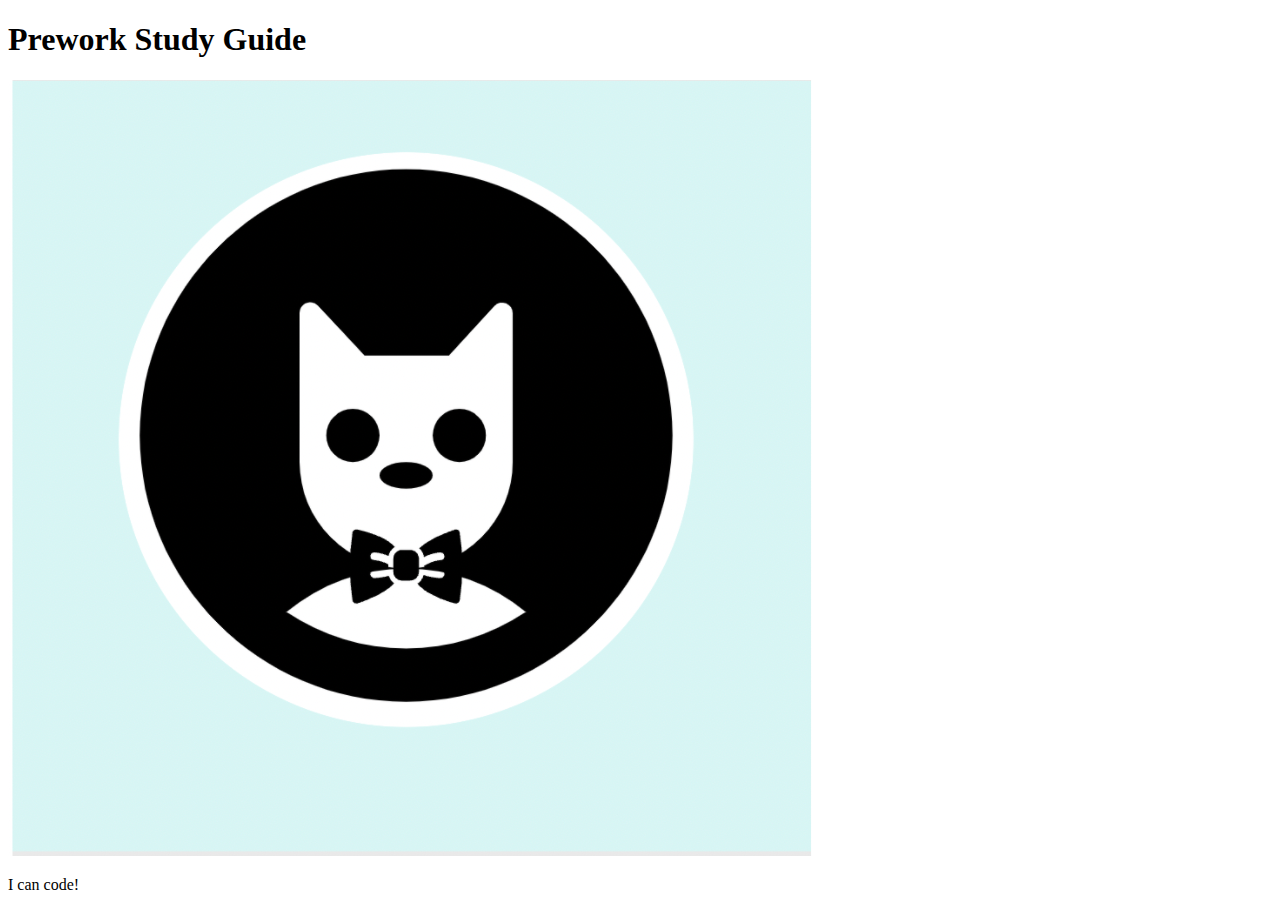
==== index.html @ 7ee87054 "add starter code" ====
<!DOCTYPE html>
<html lang="en">
  <head>
    <meta charset="UTF-8" />
    <meta http-equiv="X-UA-Compatible" content="IE=edge" />
    <meta name="viewport" content="width=device-width, initial-scale=1.0" />
    <title>Prework Study Guide</title>
  </head>
  <body>
    <header id="top">
      <h1>Prework Study Guide</h1>
      <img src="./assets/bowtie-cat.png" alt="Profile image of cat wearing a bow tie." />
    </header>
    <main>
      <!-- Student code goes here -->
    </main>

    <footer>
      <p>I can code!</p>
    </footer>
  </body>
</html>
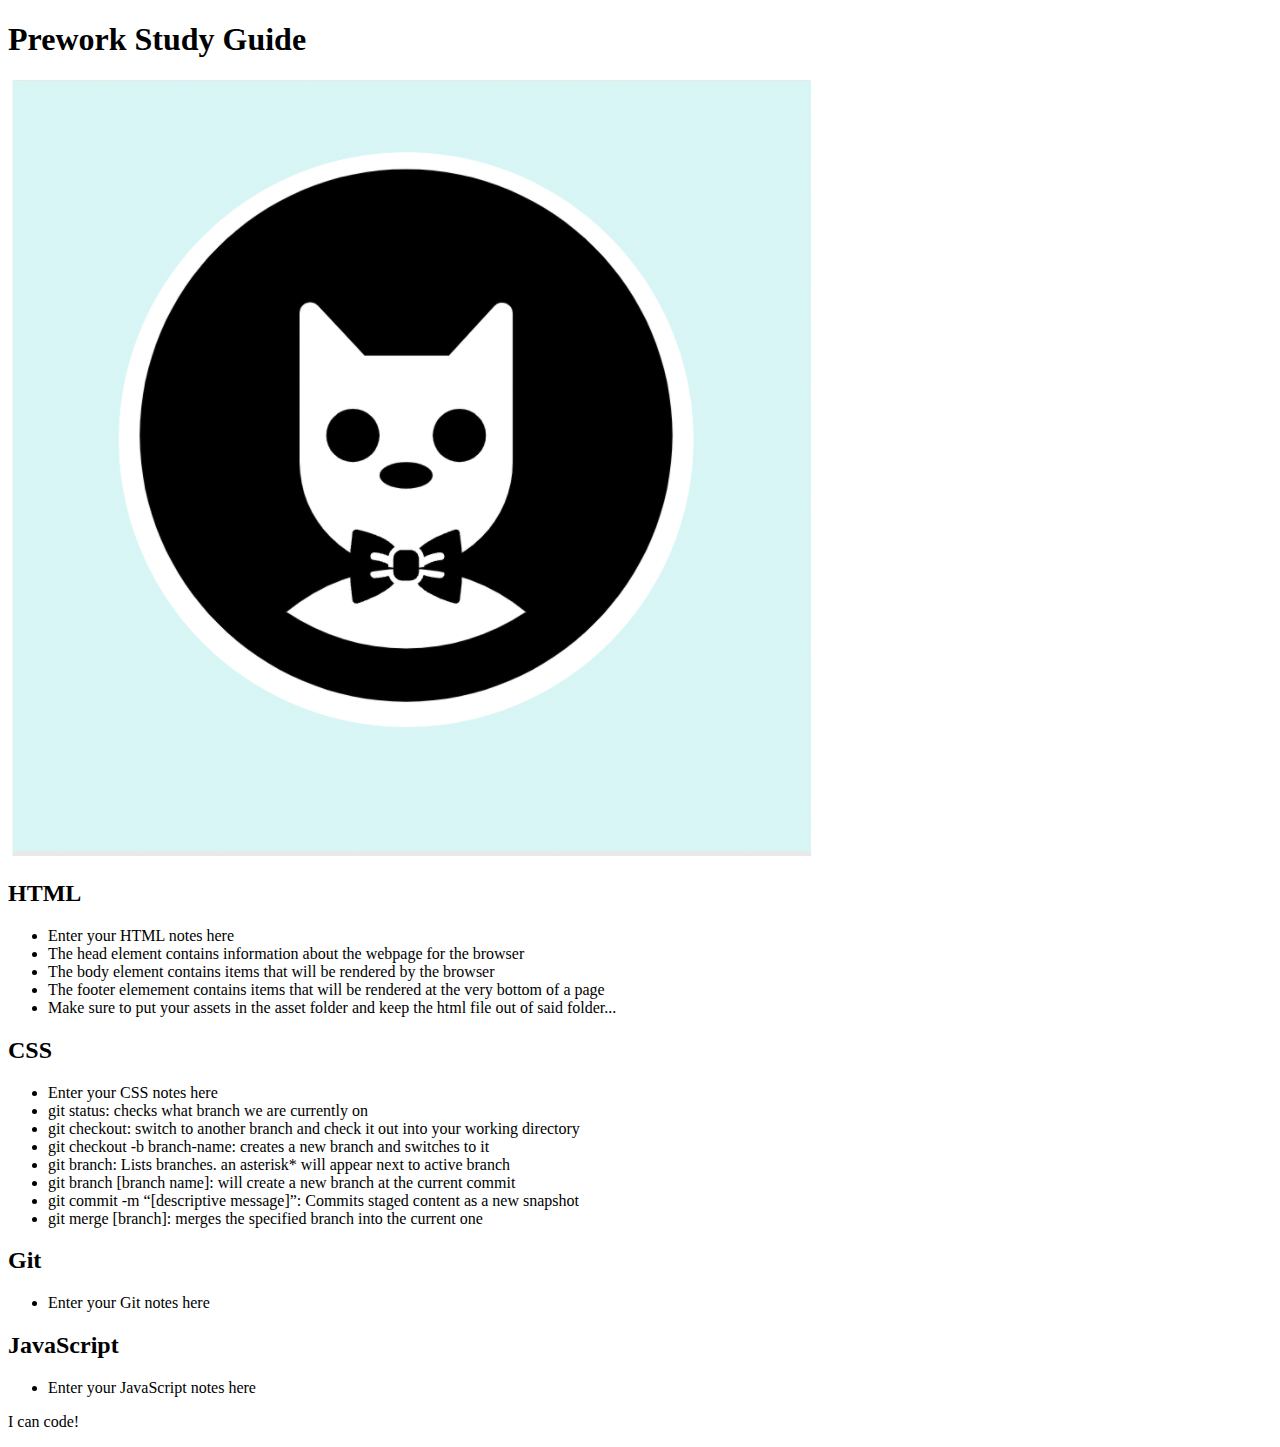
==== commit ad7cd9c1: "added code to HTML files and corrected file structure" ====
--- a/index.html
+++ b/index.html
@@ -9,10 +9,48 @@
   <body>
     <header id="top">
       <h1>Prework Study Guide</h1>
-      <img src="./assets/bowtie-cat.png" alt="Profile image of cat wearing a bow tie." />
+      <img src=".\assets\bowtie-cat.png" alt="Profile image of cat wearing a bow tie." />
     </header>
     <main>
-      <!-- Student code goes here -->
+      <section class="card" id="html-section">
+          <h2>HTML</h2>
+          <ul>
+            <li>Enter your HTML notes here</li>
+            <li> The head element contains information about the webpage for the browser</li>
+            <li> The body element contains items that will be rendered by the browser </li>
+            <li> The footer elemement contains items that will be rendered at the very bottom of a page</li>
+            <li> Make sure to put your assets in the asset folder and keep the html file out of said folder...</li>
+          </ul>
+
+      </section>
+   
+      <section class="card" id="css-section">
+        <h2>CSS</h2>
+     <ul>
+       <li>Enter your CSS notes here</li>
+       <li>git status: checks what branch we are currently on</li>
+       <li>git checkout: switch to another branch and check it out into your working directory</li>
+       <li>git checkout -b branch-name: creates a new branch and switches to it</li>
+       <li>git branch: Lists branches. an asterisk* will appear next to active branch</li>
+       <li>git branch [branch name]: will create a new branch at the current commit</li>
+       <li>git commit -m “[descriptive message]”: Commits staged content as a new snapshot</li>
+       <li>git merge [branch]: merges the specified branch into the current one</li>
+     </ul>
+      </section>
+   
+      <section class="card" id="git-section">
+        <h2>Git</h2>
+        <ul>
+          <li>Enter your Git notes here</li>
+        </ul>
+      </section>
+   
+      <section class="card" id="javascript-section">
+        <h2>JavaScript</h2>
+     <ul>
+       <li>Enter your JavaScript notes here</li>
+     </ul>
+      </section>
     </main>
 
     <footer>
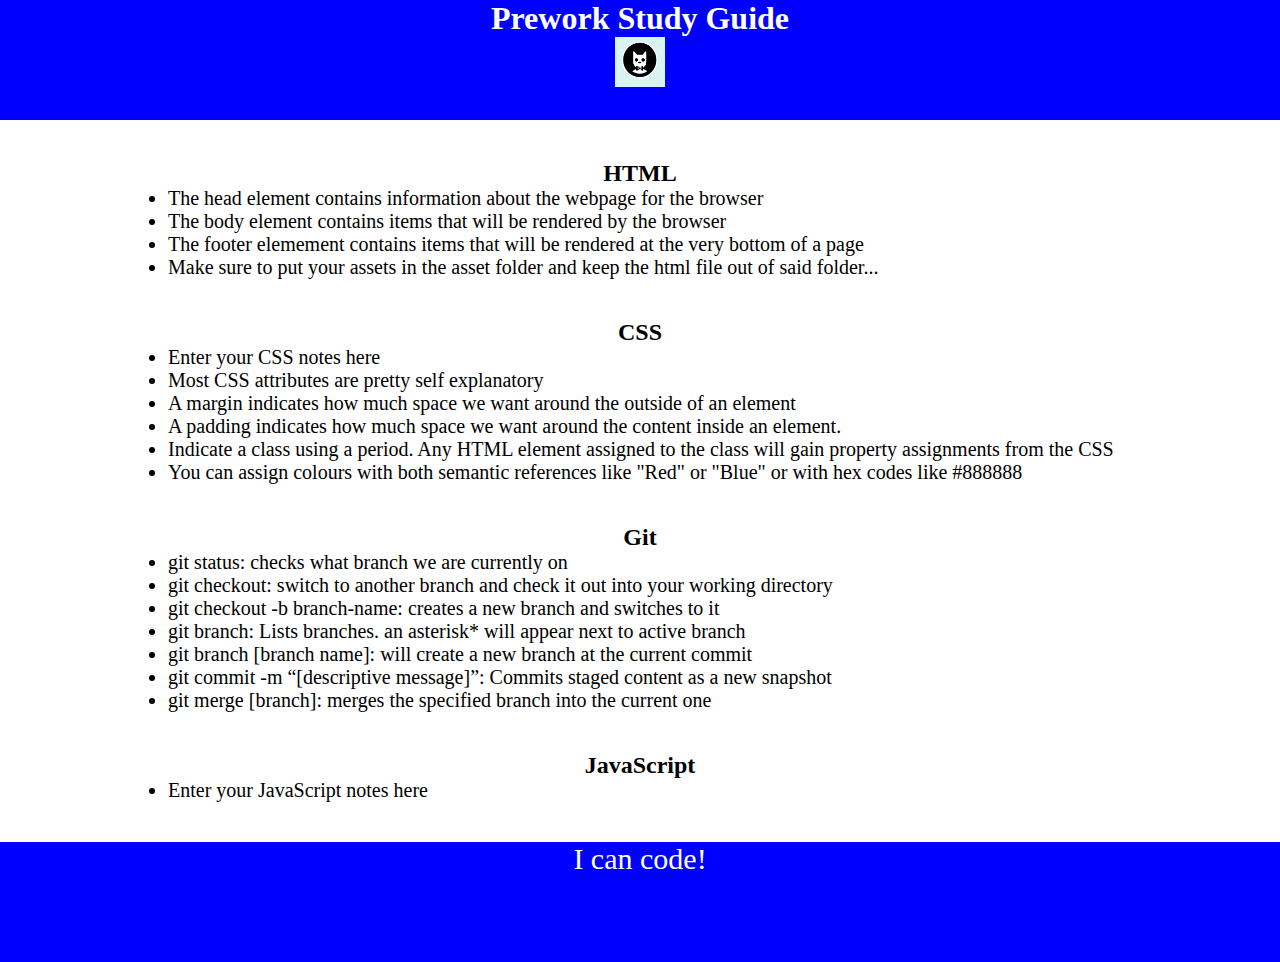
==== commit b58354d2: "added CSS to project" ====
--- a/index.html
+++ b/index.html
@@ -1,6 +1,7 @@
 <!DOCTYPE html>
 <html lang="en">
   <head>
+    <link rel="stylesheet" href="./assets/style.css">
     <meta charset="UTF-8" />
     <meta http-equiv="X-UA-Compatible" content="IE=edge" />
     <meta name="viewport" content="width=device-width, initial-scale=1.0" />
@@ -15,7 +16,6 @@
       <section class="card" id="html-section">
           <h2>HTML</h2>
           <ul>
-            <li>Enter your HTML notes here</li>
             <li> The head element contains information about the webpage for the browser</li>
             <li> The body element contains items that will be rendered by the browser </li>
             <li> The footer elemement contains items that will be rendered at the very bottom of a page</li>
@@ -28,6 +28,17 @@
         <h2>CSS</h2>
      <ul>
        <li>Enter your CSS notes here</li>
+       <li>Most CSS attributes are pretty self explanatory
+       <li>A margin indicates how much space we want around the outside of an element</li>
+       <li>A padding indicates how much space we want around the content inside an element.</li>
+       <li>Indicate a class using a period. Any HTML element assigned to the class will gain property assignments from the CSS</li>
+       <li>You can assign colours with both semantic references like "Red" or "Blue" or with hex codes like #888888</li>
+     </ul>
+      </section>
+   
+      <section class="card" id="git-section">
+        <h2>Git</h2>
+        <ul>
        <li>git status: checks what branch we are currently on</li>
        <li>git checkout: switch to another branch and check it out into your working directory</li>
        <li>git checkout -b branch-name: creates a new branch and switches to it</li>
@@ -35,13 +46,6 @@
        <li>git branch [branch name]: will create a new branch at the current commit</li>
        <li>git commit -m “[descriptive message]”: Commits staged content as a new snapshot</li>
        <li>git merge [branch]: merges the specified branch into the current one</li>
-     </ul>
-      </section>
-   
-      <section class="card" id="git-section">
-        <h2>Git</h2>
-        <ul>
-          <li>Enter your Git notes here</li>
         </ul>
       </section>
    
@@ -52,7 +56,6 @@
      </ul>
       </section>
     </main>
-
     <footer>
       <p>I can code!</p>
     </footer>
--- a/assets/style.css
+++ b/assets/style.css
@@ -0,0 +1,42 @@
+* {
+    margin: 0;
+    padding: 0;
+}
+
+header,
+footer {
+    width: 100%;
+    height: 120px;
+    background-color: blue;
+    color: white;
+}
+
+h1,
+h2 {
+    text-align: center;
+}
+
+img {
+    display: block;
+    height: 50px;
+    width: 50px;
+    margin-left: auto;
+    margin-right: auto;
+}
+
+ul {
+    padding-left: 40px;
+    font-size: 20px;
+}
+
+p {
+    text-align: center;
+    font-size: 30px;
+  }
+
+  .card {
+    width: 80%;
+    margin: 40px auto;
+    border: 5px solid grey
+    box 5px 10px #888888
+  }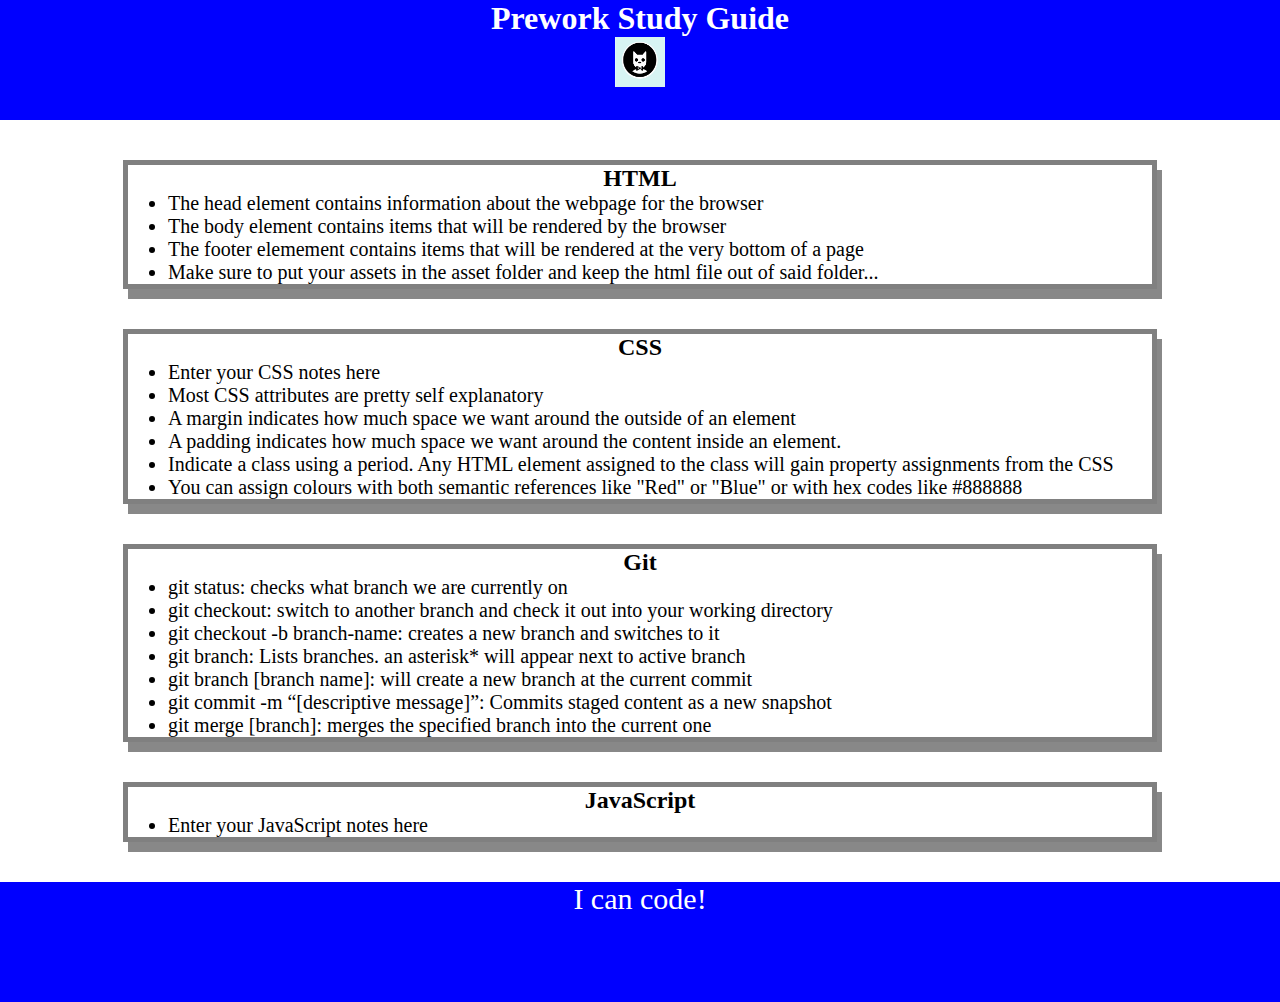
==== commit 566fda39: "added semicolons where there ought be" ====
--- a/index.html
+++ b/index.html
@@ -26,16 +26,16 @@
    
       <section class="card" id="css-section">
         <h2>CSS</h2>
-     <ul>
-       <li>Enter your CSS notes here</li>
-       <li>Most CSS attributes are pretty self explanatory
-       <li>A margin indicates how much space we want around the outside of an element</li>
-       <li>A padding indicates how much space we want around the content inside an element.</li>
-       <li>Indicate a class using a period. Any HTML element assigned to the class will gain property assignments from the CSS</li>
-       <li>You can assign colours with both semantic references like "Red" or "Blue" or with hex codes like #888888</li>
-     </ul>
+        <ul>
+          <li>Enter your CSS notes here</li>
+          <li>Most CSS attributes are pretty self explanatory</li>
+          <li>A margin indicates how much space we want around the outside of an element</li>
+          <li>A padding indicates how much space we want around the content inside an element.</li>
+          <li>Indicate a class using a period. Any HTML element assigned to the class will gain property assignments from the CSS</li>
+          <li>You can assign colours with both semantic references like "Red" or "Blue" or with hex codes like #888888</li>
+        </ul>
       </section>
-   
+     
       <section class="card" id="git-section">
         <h2>Git</h2>
         <ul>
--- a/assets/style.css
+++ b/assets/style.css
@@ -32,11 +32,11 @@
 p {
     text-align: center;
     font-size: 30px;
-  }
+}
 
-  .card {
+.card {
     width: 80%;
     margin: 40px auto;
-    border: 5px solid grey
-    box 5px 10px #888888
+    border: 5px solid grey;
+    box-shadow: 5px 10px #888888;
   }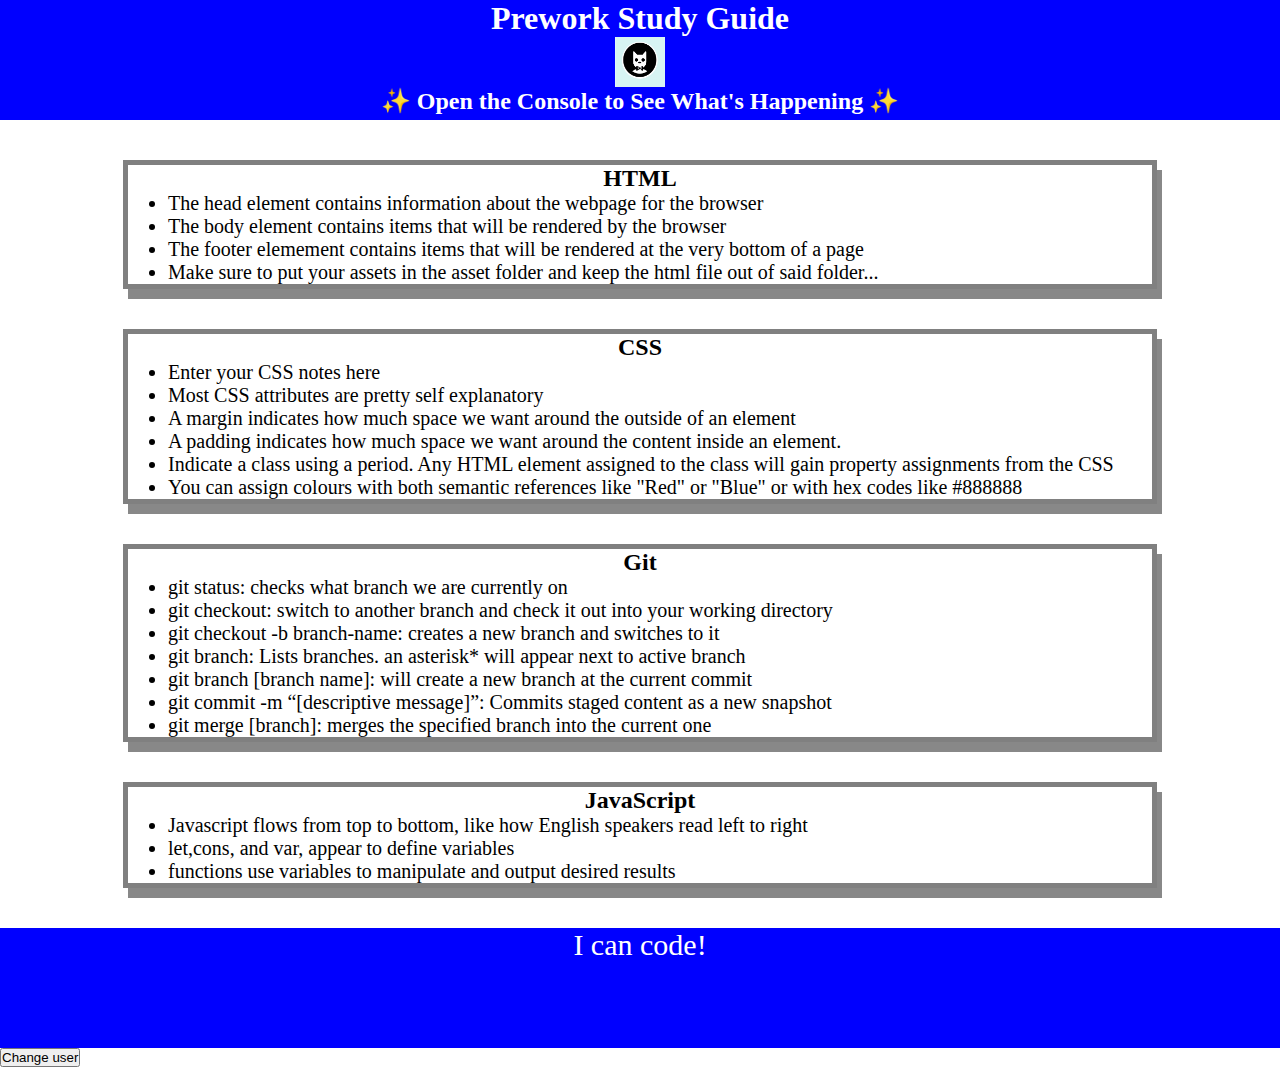
==== commit 5c364e8d: "added Javascript elements" ====
--- a/index.html
+++ b/index.html
@@ -11,6 +11,7 @@
     <header id="top">
       <h1>Prework Study Guide</h1>
       <img src=".\assets\bowtie-cat.png" alt="Profile image of cat wearing a bow tie." />
+      <h2>✨ Open the Console to See What's Happening ✨</h2>
     </header>
     <main>
       <section class="card" id="html-section">
@@ -52,12 +53,16 @@
       <section class="card" id="javascript-section">
         <h2>JavaScript</h2>
      <ul>
-       <li>Enter your JavaScript notes here</li>
+       <li>Javascript flows from top to bottom, like how English speakers read left to right</li>
+       <li>let,cons, and var, appear to define variables</li>
+       <li>functions use variables to manipulate and output desired results </li>
      </ul>
       </section>
     </main>
     <footer>
       <p>I can code!</p>
     </footer>
+    <button>Change user</button>
+    <script src="./assets/script.js"></script>
   </body>
 </html>
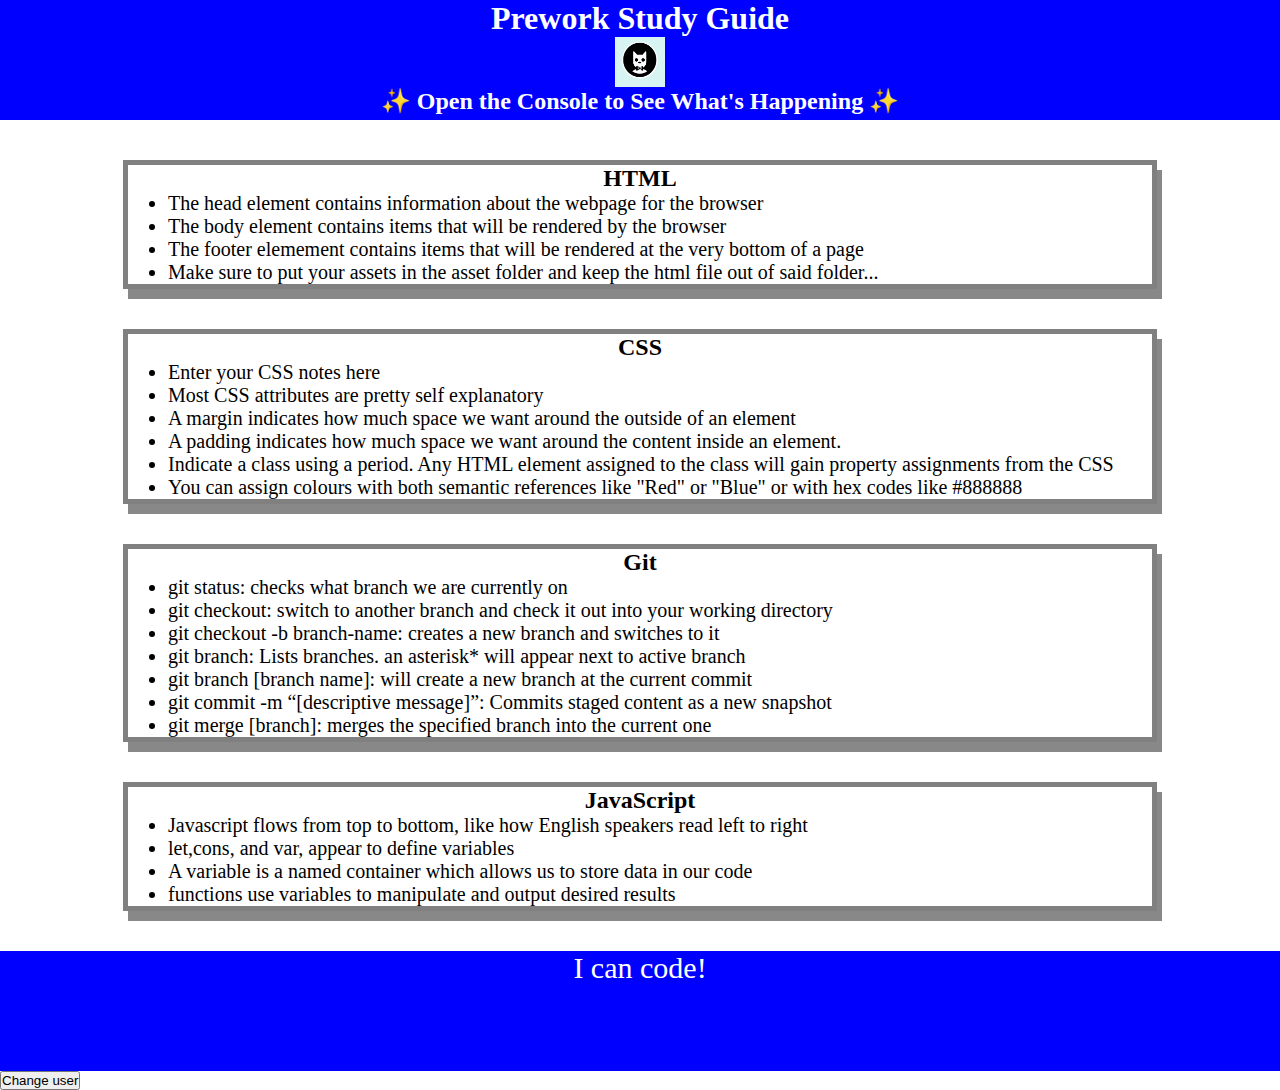
==== commit ecae0661: "added funcions to the console with JS" ====
--- a/index.html
+++ b/index.html
@@ -55,6 +55,7 @@
      <ul>
        <li>Javascript flows from top to bottom, like how English speakers read left to right</li>
        <li>let,cons, and var, appear to define variables</li>
+       <li>A variable is a named container which allows us to store data in our code</li>
        <li>functions use variables to manipulate and output desired results </li>
      </ul>
       </section>
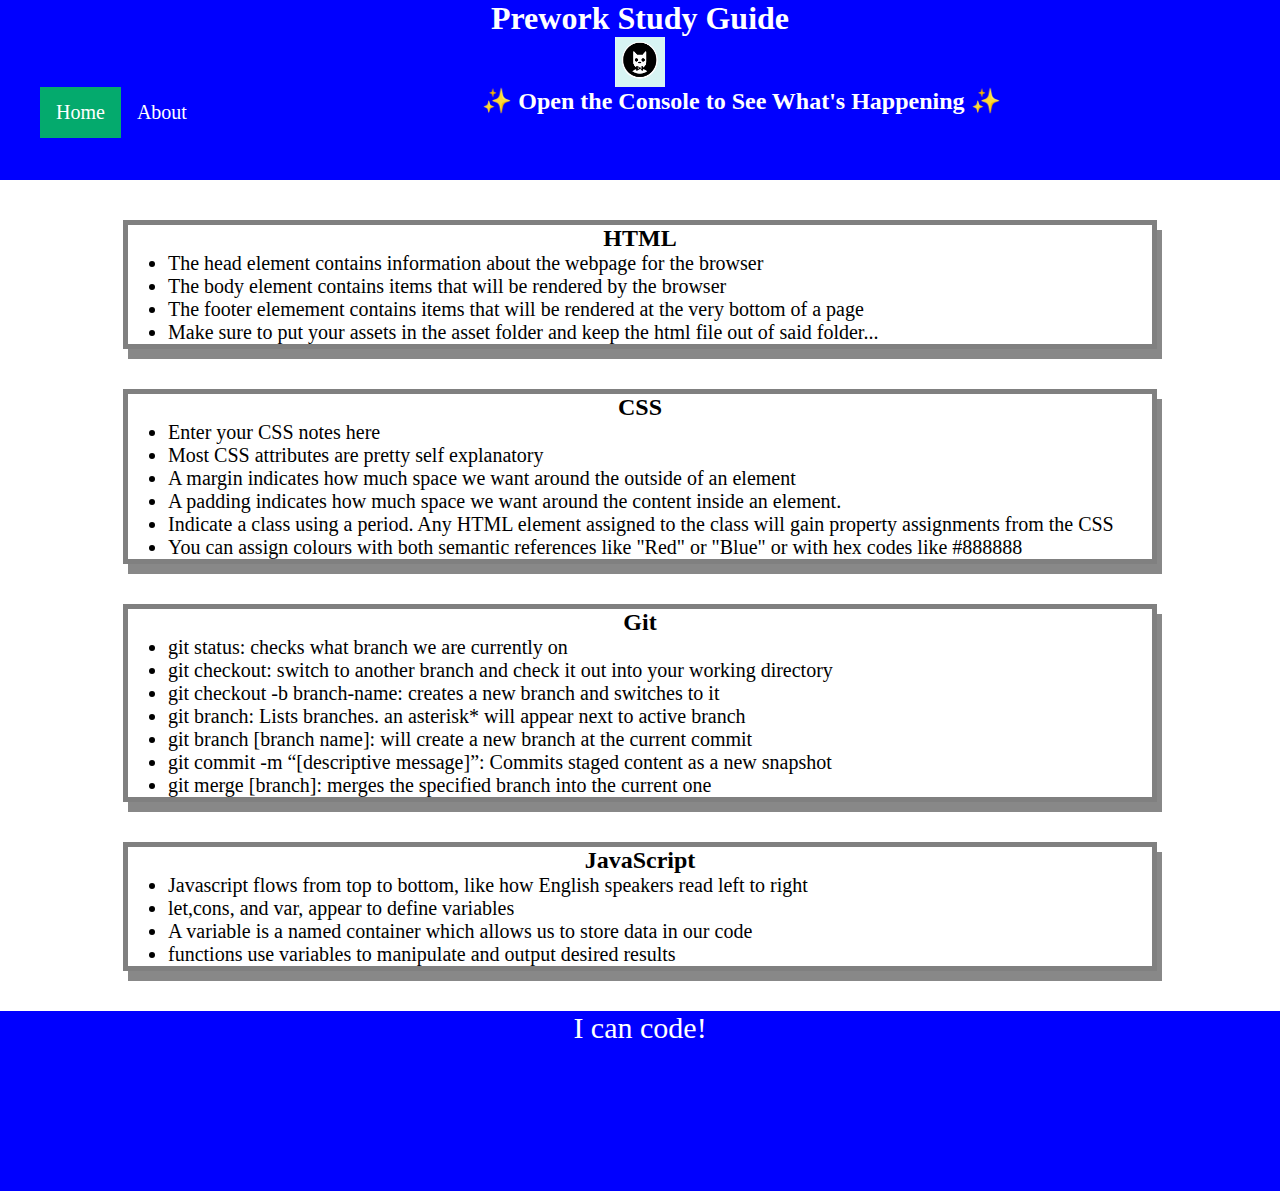
==== commit e97491c9: "added menu and second page to site. also tidied some code, added to README" ====
--- a/index.html
+++ b/index.html
@@ -10,8 +10,12 @@
   <body>
     <header id="top">
       <h1>Prework Study Guide</h1>
-      <img src=".\assets\bowtie-cat.png" alt="Profile image of cat wearing a bow tie." />
-      <h2>✨ Open the Console to See What's Happening ✨</h2>
+        <img class="bowtie-cat" src=".\assets\bowtie-cat.png" alt="Profile image of cat wearing a bow tie." />
+      <ul class="menu">
+        <li><a href="index.html"class="active">Home</a></li>
+        <li><a href="about.html">About</a></li>
+      </ul>
+      <h2 >✨ Open the Console to See What's Happening ✨</h2>
     </header>
     <main>
       <section class="card" id="html-section">
@@ -63,7 +67,6 @@
     <footer>
       <p>I can code!</p>
     </footer>
-    <button>Change user</button>
     <script src="./assets/script.js"></script>
   </body>
 </html>
--- a/assets/style.css
+++ b/assets/style.css
@@ -6,7 +6,7 @@
 header,
 footer {
     width: 100%;
-    height: 120px;
+    height: 180px;
     background-color: blue;
     color: white;
 }
@@ -16,13 +16,6 @@
     text-align: center;
 }
 
-img {
-    display: block;
-    height: 50px;
-    width: 50px;
-    margin-left: auto;
-    margin-right: auto;
-}
 
 ul {
     padding-left: 40px;
@@ -34,9 +27,52 @@
     font-size: 30px;
 }
 
+
 .card {
     width: 80%;
     margin: 40px auto;
     border: 5px solid grey;
     box-shadow: 5px 10px #888888;
+  }
+
+  .bowtie-cat {
+    display: block;
+    height: 50px;
+    width: 50px;
+    margin-left:auto;
+    margin-right:auto;
+}
+
+.profile-image {
+    display: block;
+    width: 400px;
+    height: 500px;
+    margin-left:auto;
+    margin-right:auto;
+}
+.menu ul {
+    list-style-type: none;
+    margin: 0;
+    padding: 0;
+    overflow: hidden;
+    background-color: #04AA6D;
+  }
+.menu li {
+    float: left;
+    list-style-type: none;
+  } 
+  .menu li a {
+    display: block;
+    color: white;
+    text-align: center;
+    padding: 14px 16px;
+    text-decoration: none;
+  }
+  .menu li a:hover {
+    background-color: #111;
+  }
+
+.menu a.active {
+    background-color: #04AA6D;
+    color: white;
   }